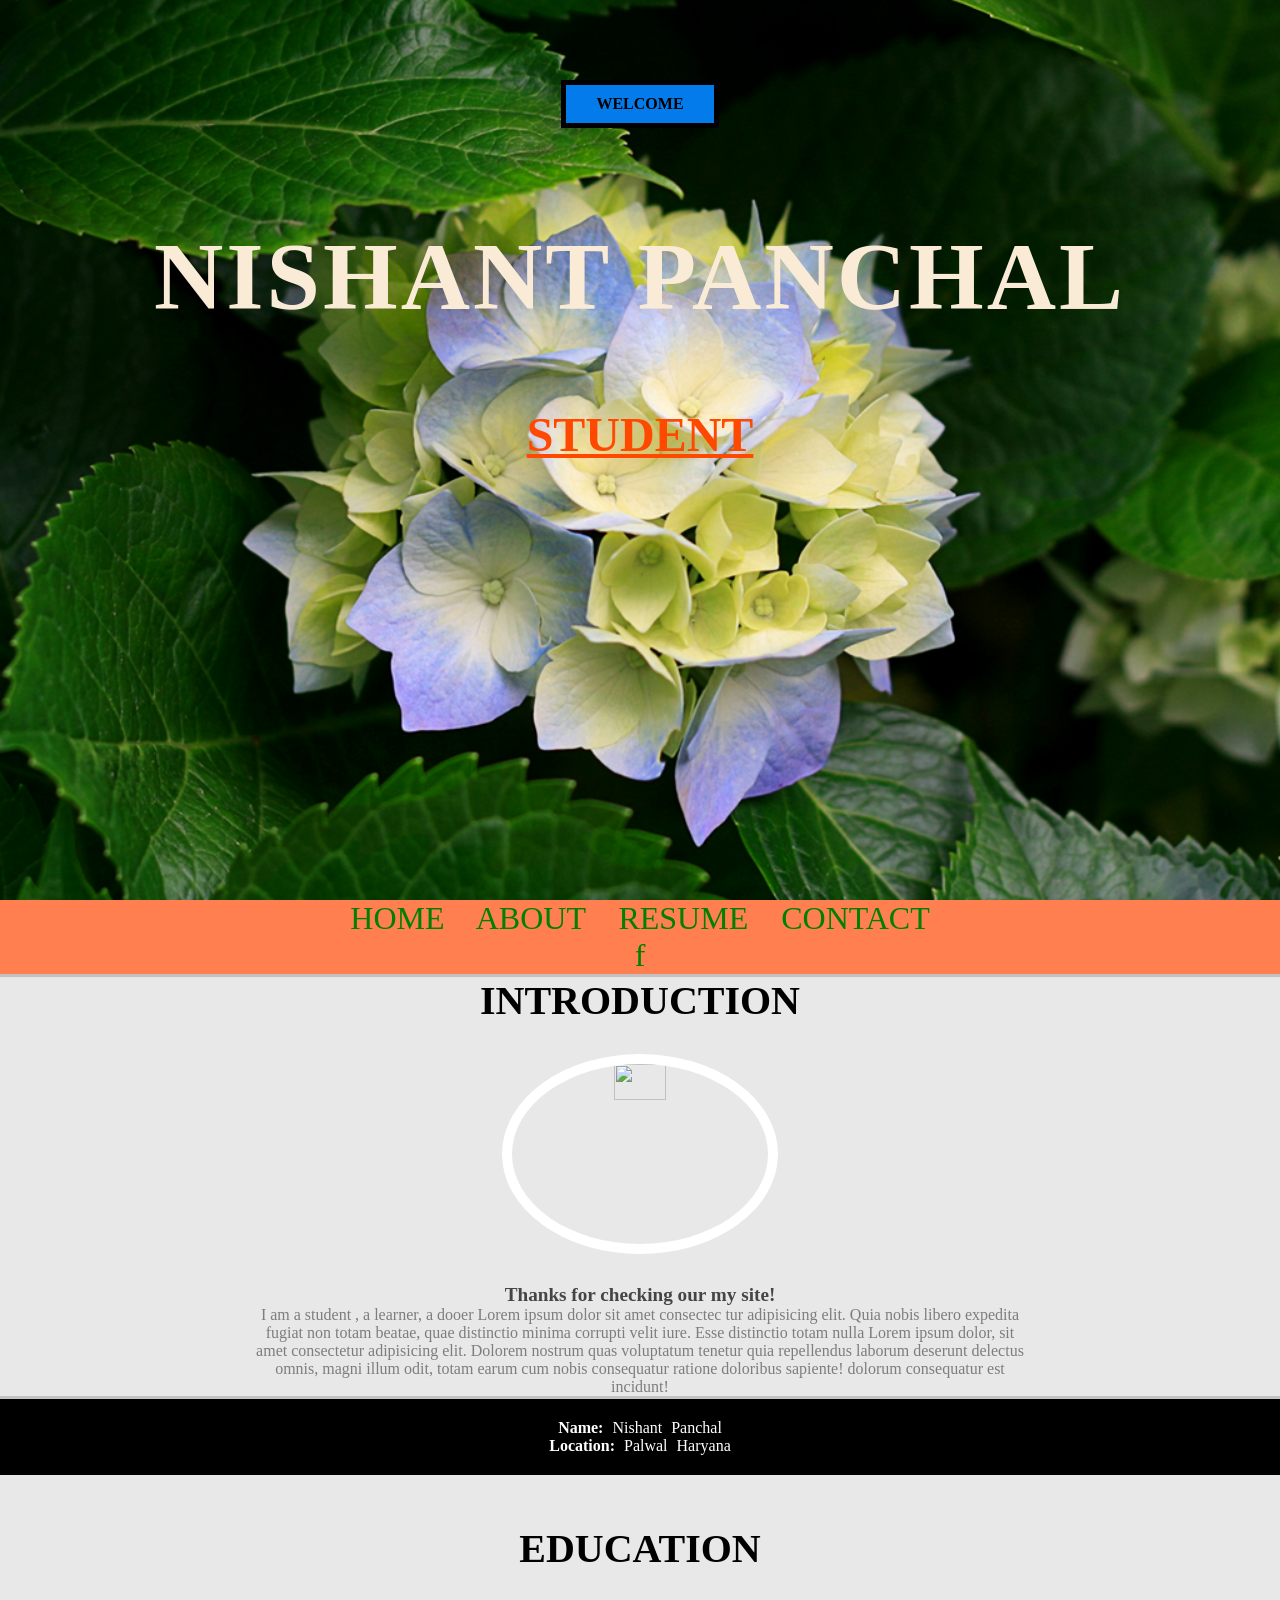
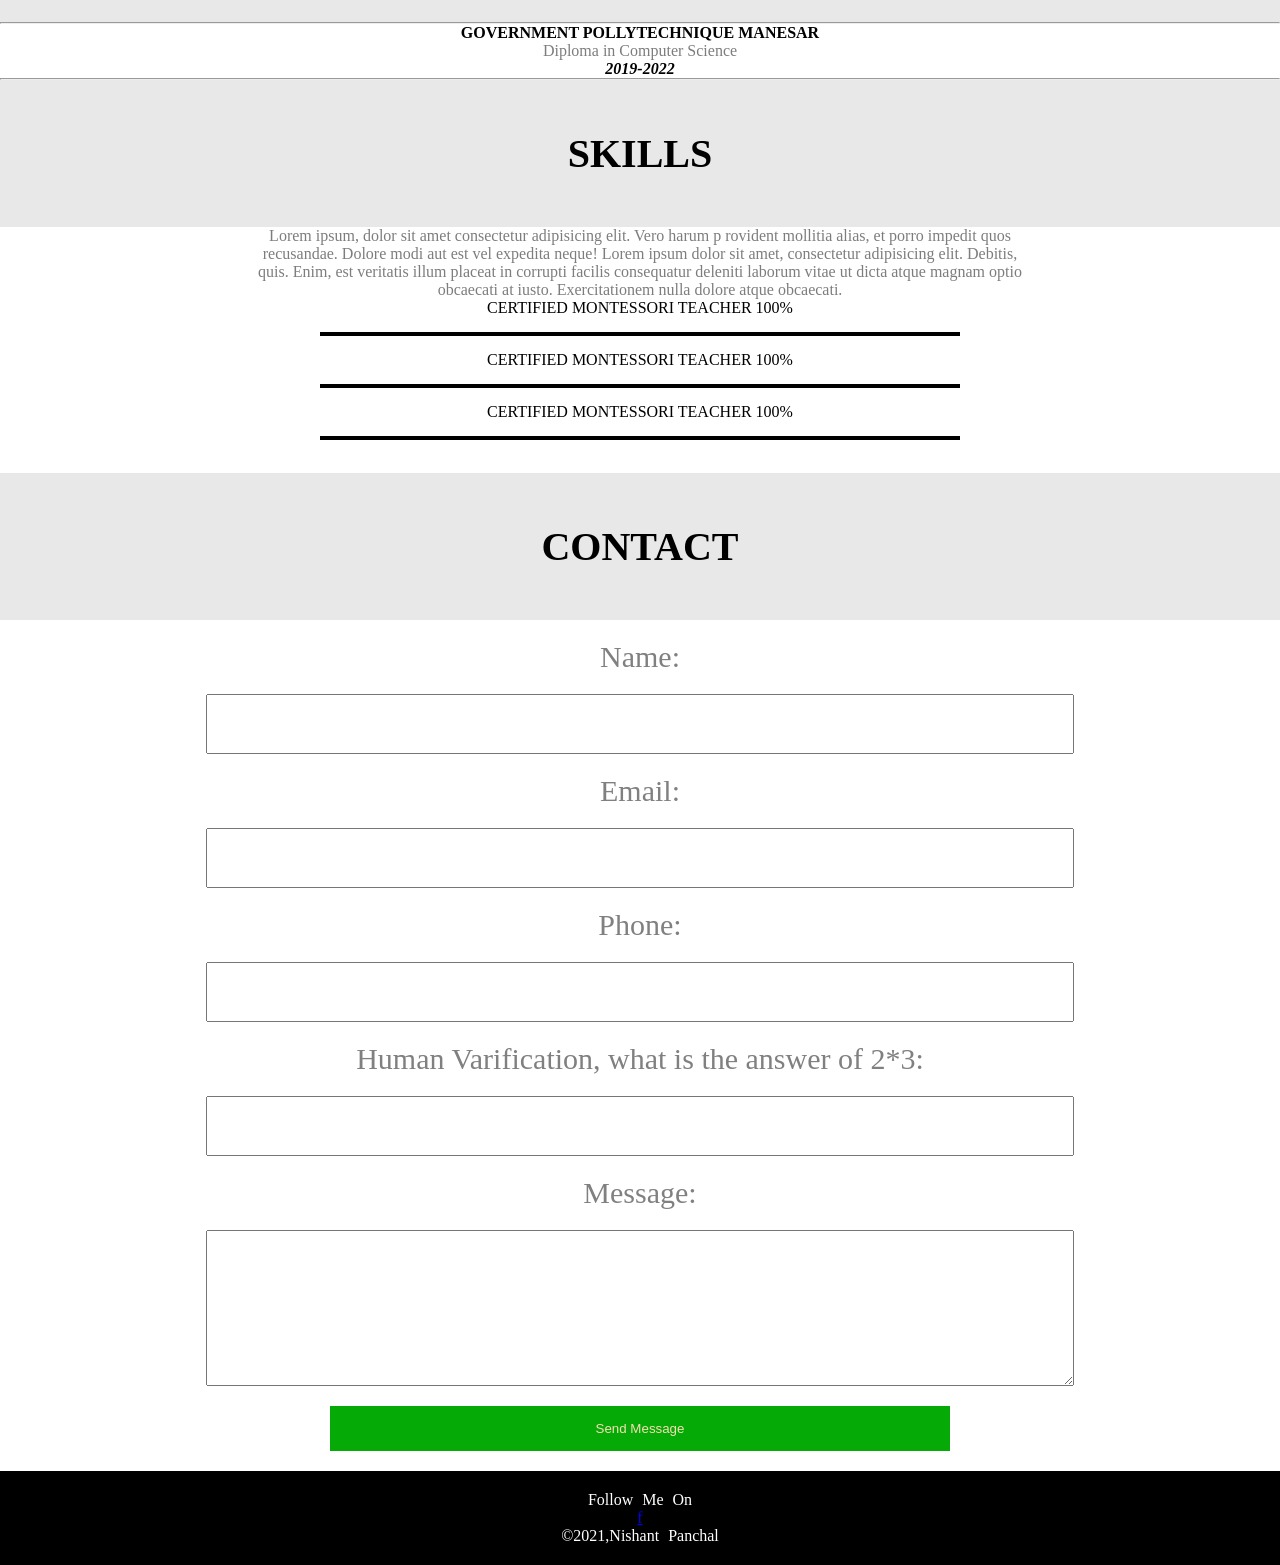
==== index.html @ 6e3a466b "Rename Index.html to index.html" ====
<html>
    <head>
        <title> Nishant Panchal </title>
    <link rel="stylesheet" href="project1.css">
    </head>
    <body><section id="home"  >
       <div class="background"> <h4>WELCOME</h4><br><br>
        <b><H1>NISHANT PANCHAL</H1></b>
         <h6> STUDENT </h6></div>
    </section><menu>
        <a href="#home"> HOME </a>
        <a href="#about"> ABOUT </a>
        <a href="#resume"> RESUME </a>
        <a href="#contact"> CONTACT </a><br>
        <a href="#"> f </a>
    </menu><fm>
    <section id="about" >
        <h2>INTRODUCTION</h2>
         <img src="koala-modified.png" alt="">
        <br><b><big>Thanks for checking our my site!</big></b>
        <p> I am a student , a learner, a dooer Lorem ipsum dolor sit amet consectec 
            tur adipisicing elit. Quia nobis libero expedita fugiat non totam beatae, 
            quae distinctio minima corrupti velit iure. Esse distinctio totam nulla 
            Lorem ipsum dolor, sit amet consectetur adipisicing elit. Dolorem nostrum quas voluptatum
            tenetur quia repellendus laborum deserunt delectus omnis, magni illum odit, totam earum 
            cum nobis consequatur ratione doloribus sapiente! dolorum consequatur est incidunt! </p>
        </section>
        <div class="name" > <strong>Name:</strong> Nishant Panchal <br>
        <strong>Location:</strong> Palwal Haryana </div>

     <section id="resume" > 
    <pe>
        <h1>EDUCATION</h1>
    </pe>
        <hr>
       <B>GOVERNMENT POLLYTECHNIQUE MANESAR</B>
       <p> Diploma in Computer Science</p>
       <b><em> 2019-2022 </em></b>
       <hr>
       <h1>SKILLS</h1>
       <p> Lorem ipsum, dolor sit amet consectetur adipisicing elit. Vero harum p
           rovident mollitia alias, et porro impedit quos recusandae. Dolore modi aut est vel expedita neque! 
           Lorem ipsum dolor sit amet, consectetur adipisicing elit. Debitis, quis. Enim, est veritatis illum placeat 
           in corrupti facilis consequatur deleniti laborum vitae ut dicta atque magnam optio obcaecati at iusto. 
           Exercitationem nulla dolore atque obcaecati. </p>
        <div>
            CERTIFIED MONTESSORI TEACHER 100%
            <hr>
            CERTIFIED MONTESSORI TEACHER 100%
            <hr>
            CERTIFIED MONTESSORI TEACHER 100%
            <hr><br>
        </div>
    </section>
     <section id="contact" >
         <pe><H1>
            CONTACT </H1>
            </pe>
            <form action="">
                <label> Name: </label><br><input type="text"><br>
                <label> Email: </label><br><input type="text"><br>
                <label> Phone: </label><br><input type="text"><br>
                <label> Human Varification, what is the answer of 2*3: </label><br><input type="text"><br>
                <label >Message:</label><br><textarea name="" id="" cols="30" rows="10"></textarea><br>
                <input type="button" value="Send Message">
            </form>
            <div class="name" > <bc> Follow Me On</bc> <br> <a href="#">f</a><br>
              &copy;2021,Nishant Panchal  
            </div>
     </section></fm>
</body>
</html>
---- project1.css ----
.background{
    background-image: url("Hydrangeas.jpg");
    background-attachment: fixed;
    height: 100%;
    width:100%;
    background-repeat:no-repeat;
    background-size:100%;
}
body{
    text-align: center;
}
img{
    width: 20%;
    margin: 30px;
    border: 10px solid white;
    border-radius: 100%;  
}
h4{
    font-weight: 700;
    background:rgb(3, 123, 235) ;
    border: 5px solid black;
    background-size: 10%;
    padding: 10px 30px;
    display: inline-block;
    box-sizing: border-box;
    margin-top: 80px;
    margin-bottom: 75px;
}
div h1{
    color: antiquewhite;
    letter-spacing: 3px;
    font-size: 600%;
}
div h6{
    color:rgb(255, 72, 0);
    font-size: 300%; 
     margin: 75px;
    text-decoration: underline; 
}
menu a{
    text-decoration: none;
    color: green;
    word-spacing: 25px;
    font-size: 200%;
}
menu a:hover{
    color:rgb(0, 110, 255)
}
menu a:visited{ color: rgb(156, 6, 6);}
menu{ margin: 0px;
       padding: 0px;
       background-color: coral;
}#about{
    background-color: #e9e8e8;
     color: #7d7d7d;
     border: solid rgb(194, 194, 194); 
     border-left: none;
     border-right: none;
}
 h2,h1{
    color: black;
    font-size: 250%;
}
 fm h1{
    background-color: #e9e8e8;
    margin: 0%;
    padding: 50px;
}
big{
    margin-bottom: 10px;
    color: #464545;
}
p{ padding-left: 20%;
   padding-right: 20%;
   color: #7d7d7d;
}
 .name{
     background-color: black;
     color: white;
     word-spacing: 5px;
     padding: 20px;
 }
 hr{
     margin: 0px;
 }
div hr{
    margin: 15px;
    border-style: none;
    border-top: solid black 4px;
    margin-left:25% ;
    width: 50%;
}
*{
    margin: 0%;
}
form{
    margin: 20px;
}
label{
    font-size: 30px;
    color: gray;
    margin: 20px;
}
 textarea ,input[type="text"] {
    margin: 20px;
    width: 70%;
}
input[type="text"]{
    height: 60px;
}
input[type="button"]{
    height: 45px;
    width: 50%;
    background-color: rgb(6, 170, 6);
    color: wheat;
    border: none;
}
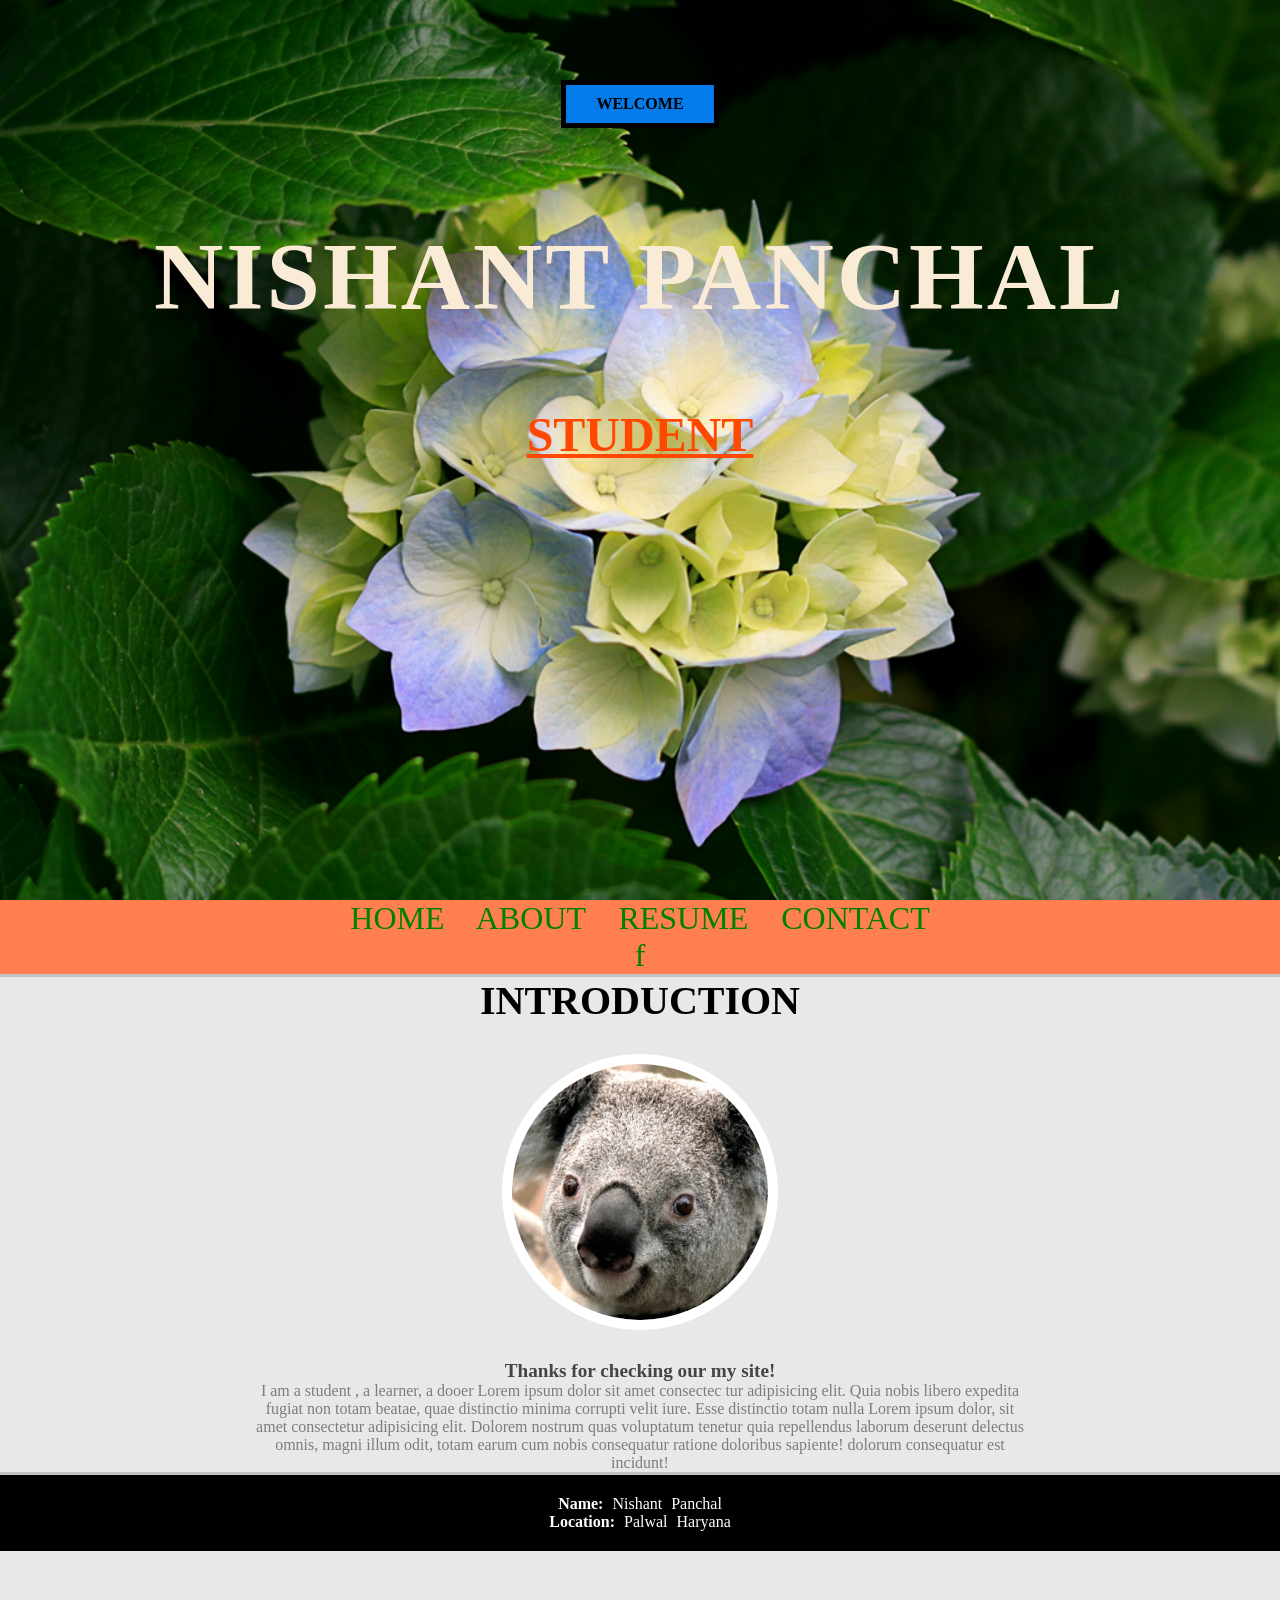
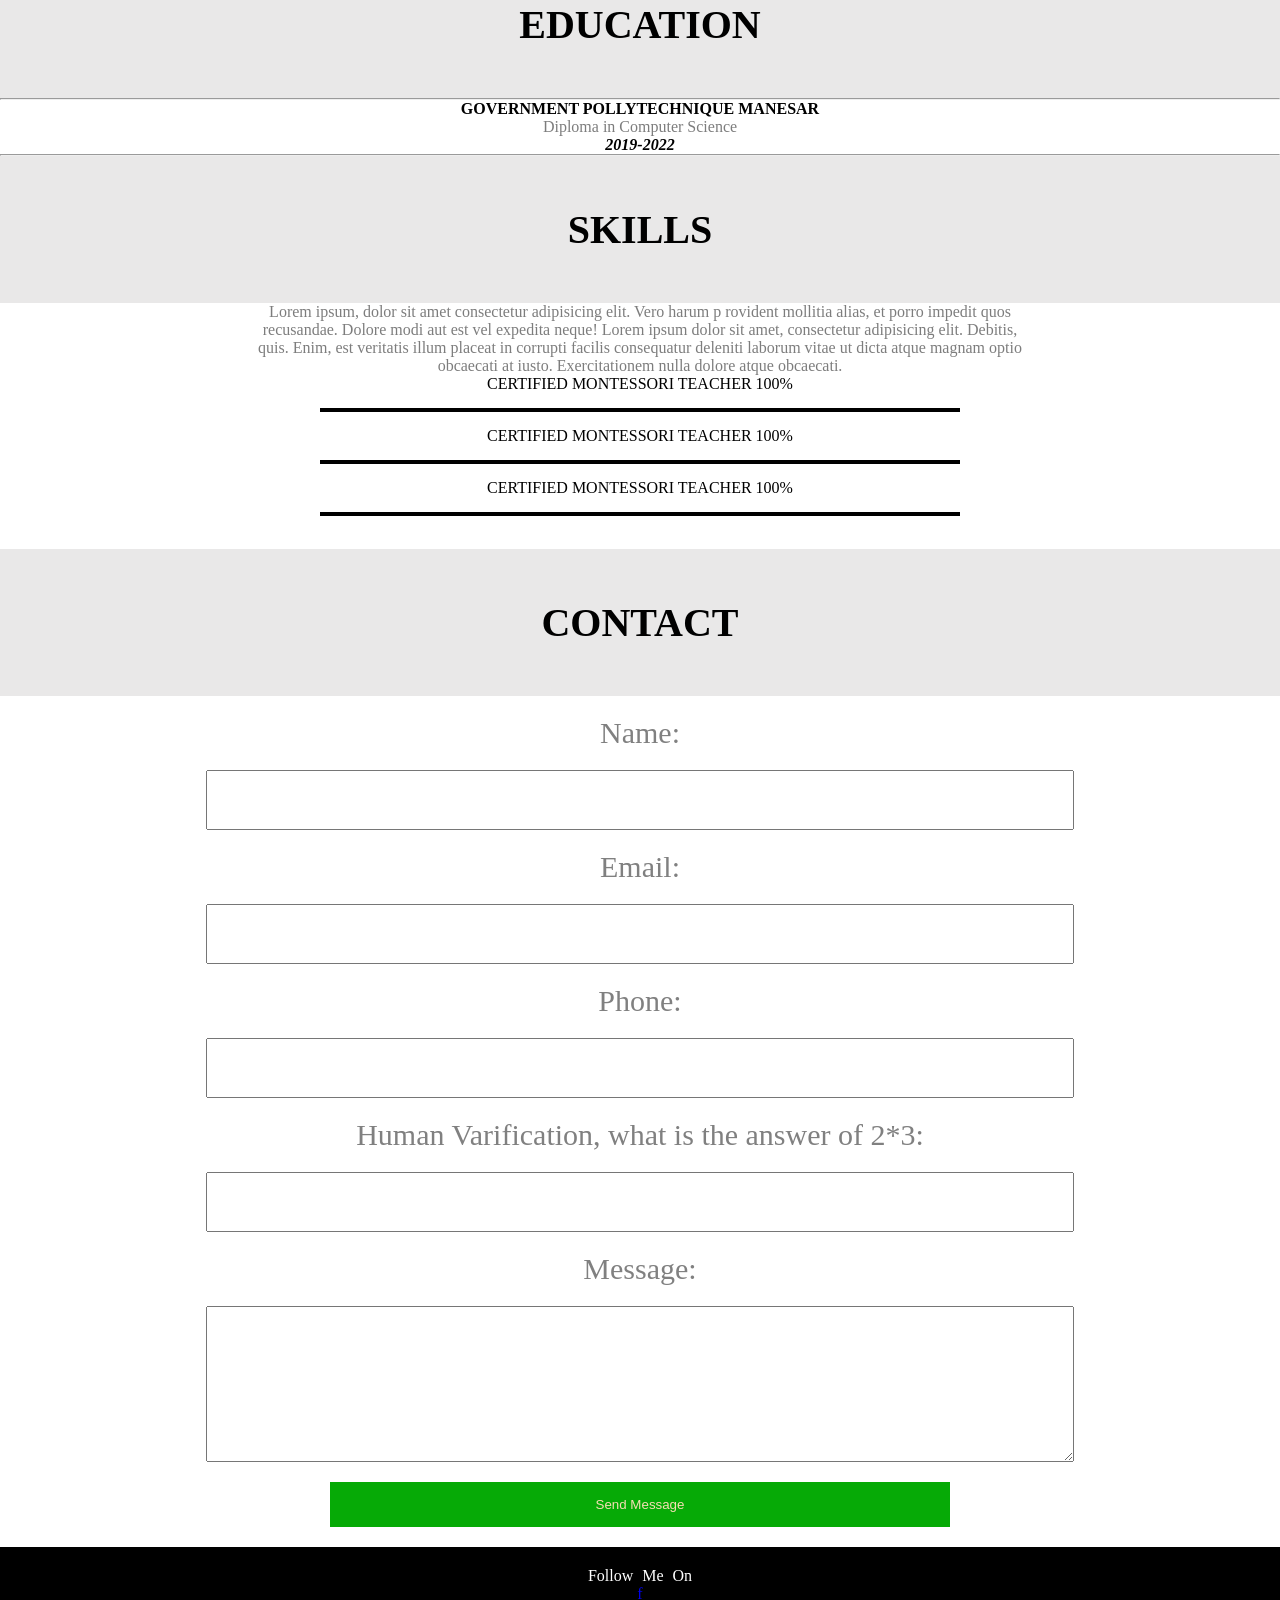
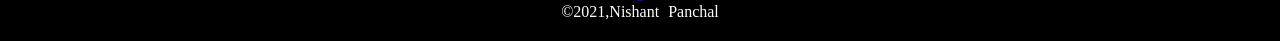
==== commit f03301c6: "Update index.html" ====
--- a/index.html
+++ b/index.html
@@ -16,7 +16,7 @@
     </menu><fm>
     <section id="about" >
         <h2>INTRODUCTION</h2>
-         <img src="koala-modified.png" alt="">
+         <img src="Koala-modified.png" alt="">
         <br><b><big>Thanks for checking our my site!</big></b>
         <p> I am a student , a learner, a dooer Lorem ipsum dolor sit amet consectec 
             tur adipisicing elit. Quia nobis libero expedita fugiat non totam beatae, 
